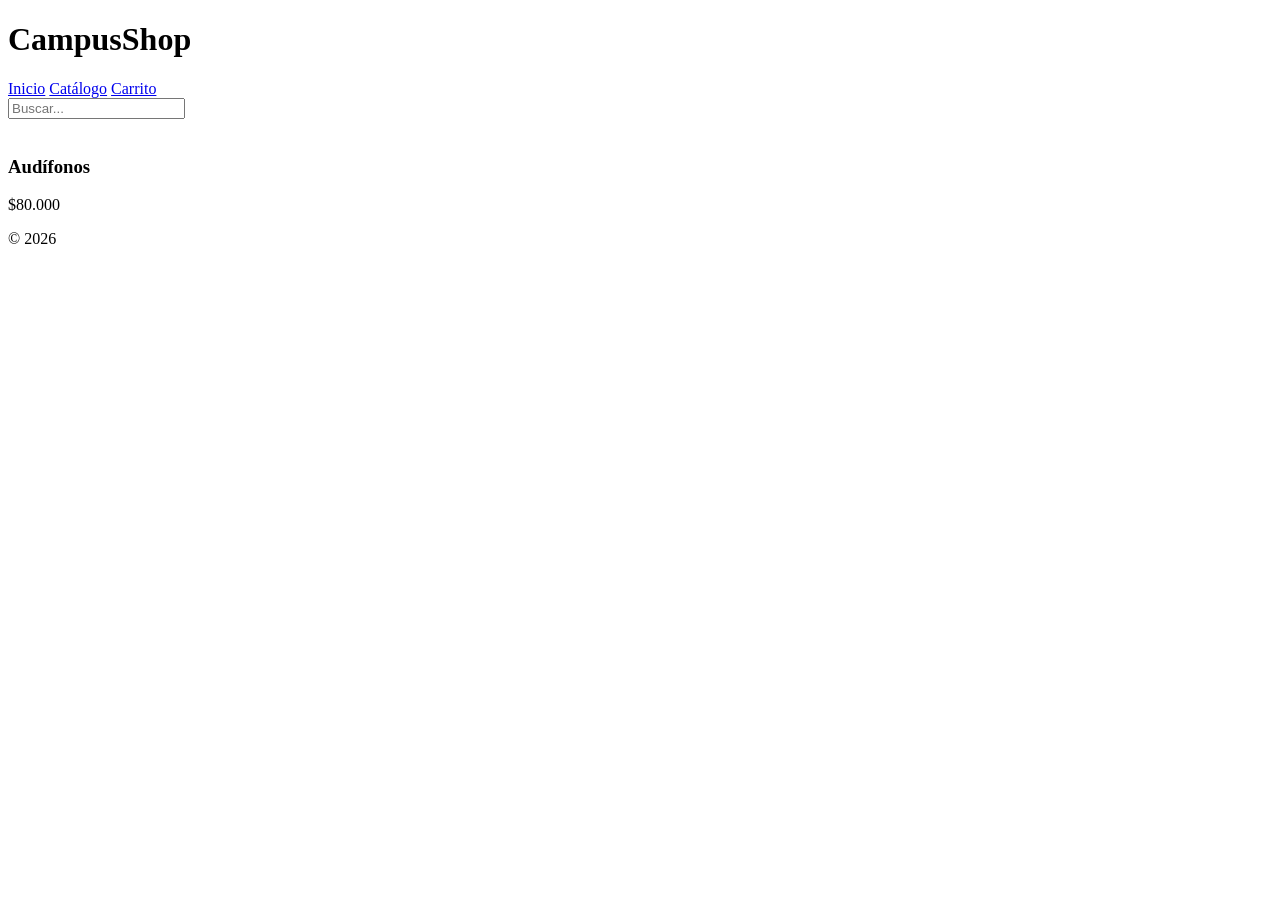
==== index.html @ 2f4ca7da "feat: :zap: creacion del index" ====
<!DOCTYPE html>
<html lang="es">
<head>
  <meta charset="UTF-8">
  <title>CampusShop</title>
  <link rel="stylesheet" href="css/base.css">
  <link rel="stylesheet" href="css/layout.css">
  <link rel="stylesheet" href="css/components.css">
  <link rel="stylesheet" href="css/responsive.css">
</head>
<body>

<header class="header">
  <h1>CampusShop</h1>
  <nav class="nav">
    <a href="index.html">Inicio</a>
    <a href="catalogo.html">Catálogo</a>
    <a href="carrito.html">Carrito</a>
  </nav>
</header>

<main>
  <section class="search">
    <input type="text" placeholder="Buscar...">
  </section>

  <section class="products">
    <article class="card">
      <img src="">
      <h3>Audífonos</h3>
      <p>$80.000</p>
    </article>
  </section>
</main>

<footer class="footer">
  <p>© 2026</p>
</footer>

</body>
</html>
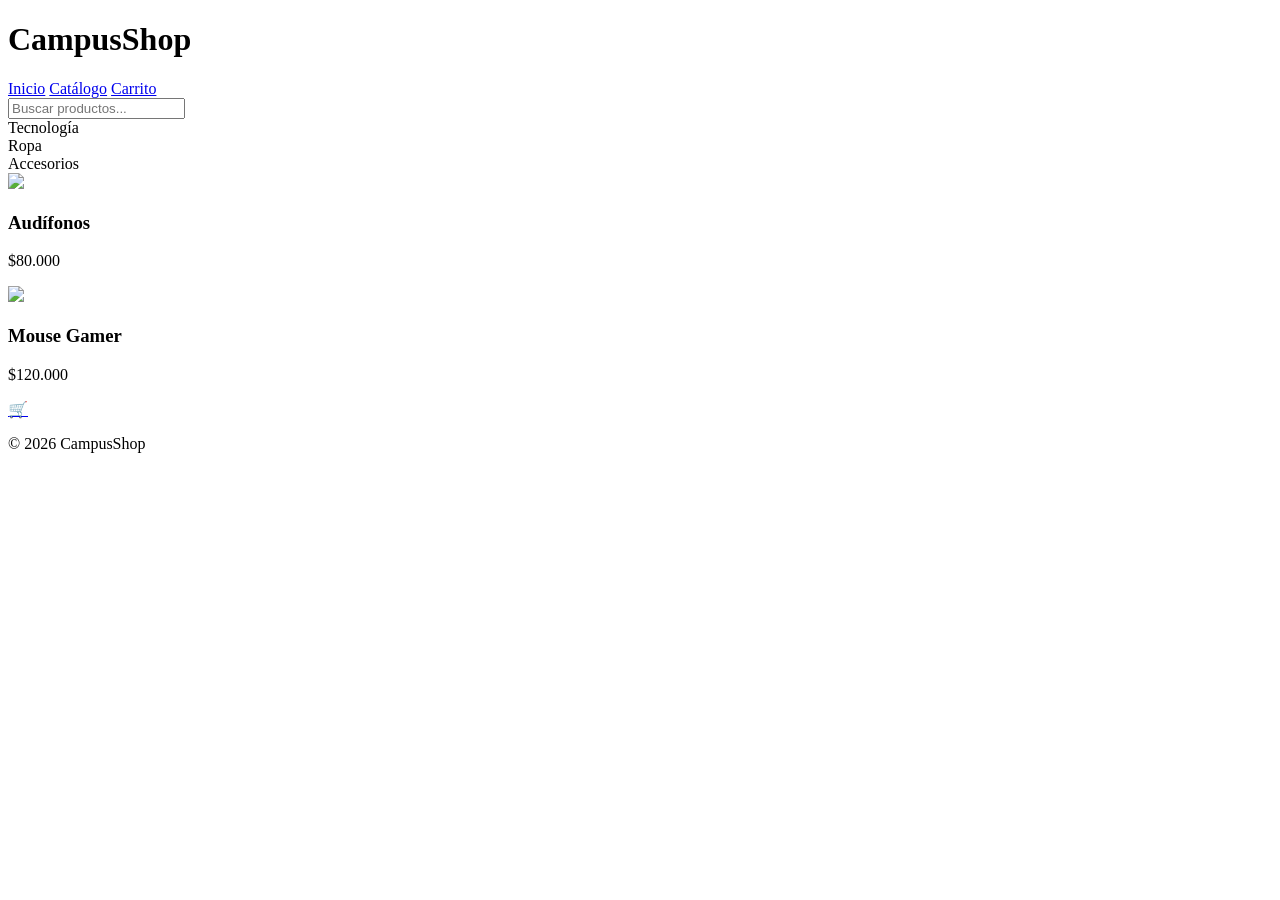
==== commit 46327552: "feat: :art: se comenzo con la modificacion base para  mejor vista del la pagina" ====
--- a/index.html
+++ b/index.html
@@ -11,7 +11,7 @@
 <body>
 
 <header class="header">
-  <h1>CampusShop</h1>
+  <h1>Campus<span>Shop</span></h1>
   <nav class="nav">
     <a href="index.html">Inicio</a>
     <a href="catalogo.html">Catálogo</a>
@@ -20,21 +20,37 @@
 </header>
 
 <main>
-  <section class="search">
-    <input type="text" placeholder="Buscar...">
-  </section>
 
-  <section class="products">
-    <article class="card">
-      <img src="">
-      <h3>Audífonos</h3>
-      <p>$80.000</p>
-    </article>
-  </section>
+<section class="search">
+  <input type="text" placeholder="Buscar productos...">
+</section>
+
+<section class="categories">
+  <div class="category">Tecnología</div>
+  <div class="category">Ropa</div>
+  <div class="category">Accesorios</div>
+</section>
+
+<section class="products">
+  <article class="card">
+    <img src="img/producto1.webp">
+    <h3>Audífonos</h3>
+    <p class="price">$80.000</p>
+  </article>
+
+  <article class="card">
+    <img src="img/producto2.webp">
+    <h3>Mouse Gamer</h3>
+    <p class="price">$120.000</p>
+  </article>
+</section>
+
 </main>
 
+<a href="carrito.html" class="floating-btn">🛒</a>
+
 <footer class="footer">
-  <p>© 2026</p>
+  <p>© 2026 CampusShop</p>
 </footer>
 
 </body>
